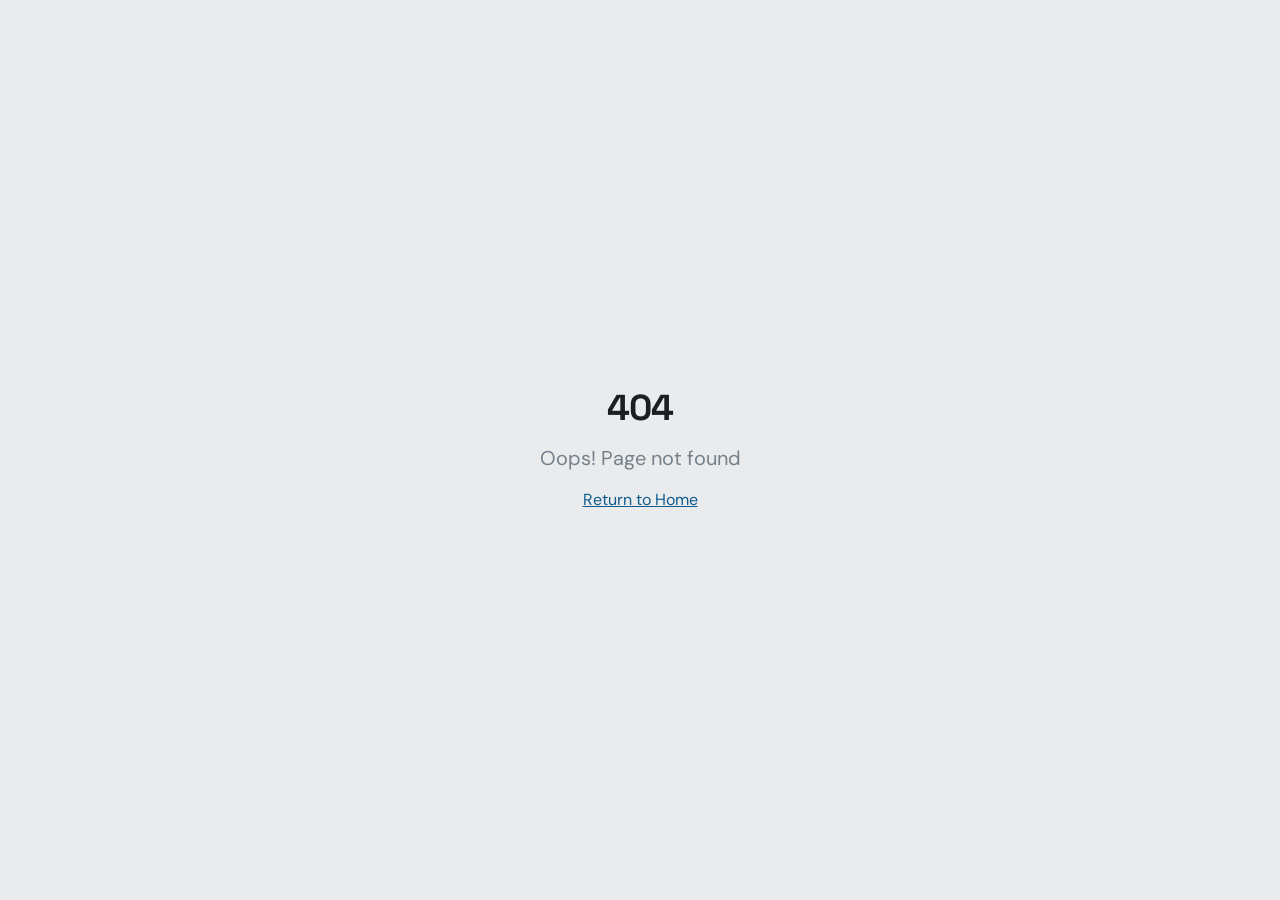
==== index.html @ aa42bd09 "Add files via upload" ====
<!doctype html>
<html lang="en">

<head>
  <meta charset="UTF-8" />
  <meta name="viewport" content="width=device-width, initial-scale=1.0" />
  <!-- TODO: Set the document title to the name of your application -->
  <title>Συν-Επιτυχείν</title>
  <link rel="icon" type="image/x-icon" href="/favicon.ico?v=2" />
  <meta name="description" content="mcdalakis Project" />
  <meta name="author" content="mcdalakis" />

  <!-- TODO: Update og:title to match your application name -->
  <meta property="og:title" content="Alkistis" />
  <meta property="og:description" content="mcdalakis Project" />
  <meta property="og:type" content="website" />

  <meta name="twitter:card" content="summary_large_image" />
  <meta name="twitter:site" content="@mcdalakis" />
  <script type="module" crossorigin src="/assets/index-UaWZlqmb.js"></script>
  <link rel="stylesheet" crossorigin href="/assets/index-BDaaPluQ.css">
</head>

<body>
  <div id="root"></div>
</body>

</html>
---- assets/index-BDaaPluQ.css ----
@import"https://fonts.googleapis.com/css2?family=Space+Grotesk:wght@300;400;500;600;700&family=DM+Sans:ital,wght@0,300;0,400;0,500;0,600;1,400&display=swap";.staggered-menu-trigger{position:relative;display:inline-block;z-index:60}.sm-toggle{position:relative;display:inline-flex;align-items:center;gap:.3rem;background:transparent;border:none;cursor:pointer;color:var(--foreground);font-weight:500;line-height:1;overflow:visible;padding:.5rem;z-index:60}.sm-toggle:focus-visible{outline:2px solid #ffffffaa;outline-offset:4px;border-radius:4px}.sm-line:last-of-type{margin-top:6px}.sm-toggle-textWrap{position:relative;display:inline-block;height:1em;overflow:hidden;white-space:nowrap;width:var(--sm-toggle-width, auto);min-width:var(--sm-toggle-width, auto)}.sm-toggle-textInner{display:flex;flex-direction:column;line-height:1}.sm-toggle-line{display:block;height:1em;line-height:1}.sm-icon{position:relative;width:14px;height:14px;flex:0 0 14px;display:inline-flex;align-items:center;justify-content:center;will-change:transform}.sm-panel-itemWrap{position:relative;overflow:hidden;line-height:1}.sm-icon-line{position:absolute;left:50%;top:50%;width:100%;height:2px;background:currentColor;border-radius:2px;transform:translate(-50%,-50%);will-change:transform}.sm-line{display:none!important}.staggered-menu-panel{position:fixed;top:0;right:0;width:clamp(260px,38vw,420px);height:100vh;background:#fff;backdrop-filter:blur(12px);-webkit-backdrop-filter:blur(12px);display:flex;flex-direction:column;padding:6em 2em 2em;overflow-y:auto;z-index:50;pointer-events:auto;box-shadow:-10px 0 30px #0000001a}[data-position=left] .staggered-menu-panel{right:auto;left:0;box-shadow:10px 0 30px #0000001a}.sm-prelayers{position:fixed;top:0;right:0;bottom:0;width:clamp(260px,38vw,420px);pointer-events:none;z-index:49}[data-position=left] .sm-prelayers{right:auto;left:0}.sm-prelayer{position:absolute;top:0;right:0;height:100%;width:100%;transform:translate(0)}.sm-panel-inner{flex:1;display:flex;flex-direction:column;gap:1.25rem}.sm-socials{margin-top:auto;padding-top:2rem;display:flex;flex-direction:column;gap:1.5rem;align-items:center}.sm-socials-title{margin:0;font-size:1rem;font-weight:500;color:var(--sm-accent, #ff0000)}.sm-socials-list{list-style:none;margin:0;padding:0;display:flex;flex-direction:row;align-items:center;justify-content:center;gap:3.5rem;flex-wrap:wrap}.sm-socials-link:focus-visible{outline:2px solid var(--sm-accent, #ff0000);outline-offset:3px}.sm-socials-link{font-size:1.2rem;font-weight:500;color:#111;text-decoration:none;position:relative;padding:2px 0;display:inline-block;transition:color .3s ease,opacity .3s ease}.sm-socials-link:hover{color:var(--sm-accent, #0f558f)}.sm-panel-title{margin:0;font-size:1rem;font-weight:600;color:#fff;text-transform:uppercase}.sm-panel-list{list-style:none;margin:0;padding:0;display:flex;flex-direction:column;gap:.5rem}.sm-panel-item{position:relative;color:#000;font-weight:600;font-size:3rem;cursor:pointer;line-height:1;letter-spacing:-2px;text-transform:uppercase;transition:background .25s,color .25s;display:inline-block;text-decoration:none;padding-right:1.4em}.staggered-menu-panel .sm-socials-list .sm-socials-link{opacity:1;transition:opacity .3s ease}.sm-panel-itemLabel{display:inline-block;will-change:transform;transform-origin:50% 100%}.sm-panel-item:hover{color:var(--sm-accent, #0f558f)}.sm-panel-list[data-numbering]{counter-reset:smItem}.sm-panel-list[data-numbering] .sm-panel-item:after{counter-increment:smItem;content:counter(smItem,decimal-leading-zero);position:absolute;top:.1em;right:2.8em;font-size:18px;font-weight:400;color:var(--sm-accent, #0f558f);letter-spacing:0;pointer-events:none;-webkit-user-select:none;-moz-user-select:none;user-select:none;opacity:var(--sm-num-opacity, 0)}@media (max-width: 1024px){.staggered-menu-panel{width:100%;left:0;right:0}}@media (max-width: 640px){.staggered-menu-panel{width:100%;left:0;right:0}}*,:before,:after{--tw-border-spacing-x: 0;--tw-border-spacing-y: 0;--tw-translate-x: 0;--tw-translate-y: 0;--tw-rotate: 0;--tw-skew-x: 0;--tw-skew-y: 0;--tw-scale-x: 1;--tw-scale-y: 1;--tw-pan-x: ;--tw-pan-y: ;--tw-pinch-zoom: ;--tw-scroll-snap-strictness: proximity;--tw-gradient-from-position: ;--tw-gradient-via-position: ;--tw-gradient-to-position: ;--tw-ordinal: ;--tw-slashed-zero: ;--tw-numeric-figure: ;--tw-numeric-spacing: ;--tw-numeric-fraction: ;--tw-ring-inset: ;--tw-ring-offset-width: 0px;--tw-ring-offset-color: #fff;--tw-ring-color: rgb(59 130 246 / .5);--tw-ring-offset-shadow: 0 0 #0000;--tw-ring-shadow: 0 0 #0000;--tw-shadow: 0 0 #0000;--tw-shadow-colored: 0 0 #0000;--tw-blur: ;--tw-brightness: ;--tw-contrast: ;--tw-grayscale: ;--tw-hue-rotate: ;--tw-invert: ;--tw-saturate: ;--tw-sepia: ;--tw-drop-shadow: ;--tw-backdrop-blur: ;--tw-backdrop-brightness: ;--tw-backdrop-contrast: ;--tw-backdrop-grayscale: ;--tw-backdrop-hue-rotate: ;--tw-backdrop-invert: ;--tw-backdrop-opacity: ;--tw-backdrop-saturate: ;--tw-backdrop-sepia: ;--tw-contain-size: ;--tw-contain-layout: ;--tw-contain-paint: ;--tw-contain-style: }::backdrop{--tw-border-spacing-x: 0;--tw-border-spacing-y: 0;--tw-translate-x: 0;--tw-translate-y: 0;--tw-rotate: 0;--tw-skew-x: 0;--tw-skew-y: 0;--tw-scale-x: 1;--tw-scale-y: 1;--tw-pan-x: ;--tw-pan-y: ;--tw-pinch-zoom: ;--tw-scroll-snap-strictness: proximity;--tw-gradient-from-position: ;--tw-gradient-via-position: ;--tw-gradient-to-position: ;--tw-ordinal: ;--tw-slashed-zero: ;--tw-numeric-figure: ;--tw-numeric-spacing: ;--tw-numeric-fraction: ;--tw-ring-inset: ;--tw-ring-offset-width: 0px;--tw-ring-offset-color: #fff;--tw-ring-color: rgb(59 130 246 / .5);--tw-ring-offset-shadow: 0 0 #0000;--tw-ring-shadow: 0 0 #0000;--tw-shadow: 0 0 #0000;--tw-shadow-colored: 0 0 #0000;--tw-blur: ;--tw-brightness: ;--tw-contrast: ;--tw-grayscale: ;--tw-hue-rotate: ;--tw-invert: ;--tw-saturate: ;--tw-sepia: ;--tw-drop-shadow: ;--tw-backdrop-blur: ;--tw-backdrop-brightness: ;--tw-backdrop-contrast: ;--tw-backdrop-grayscale: ;--tw-backdrop-hue-rotate: ;--tw-backdrop-invert: ;--tw-backdrop-opacity: ;--tw-backdrop-saturate: ;--tw-backdrop-sepia: ;--tw-contain-size: ;--tw-contain-layout: ;--tw-contain-paint: ;--tw-contain-style: }*,:before,:after{box-sizing:border-box;border-width:0;border-style:solid;border-color:#e5e7eb}:before,:after{--tw-content: ""}html,:host{line-height:1.5;-webkit-text-size-adjust:100%;-moz-tab-size:4;-o-tab-size:4;tab-size:4;font-family:ui-sans-serif,system-ui,sans-serif,"Apple Color Emoji","Segoe UI Emoji",Segoe UI Symbol,"Noto Color Emoji";font-feature-settings:normal;font-variation-settings:normal;-webkit-tap-highlight-color:transparent}body{margin:0;line-height:inherit}hr{height:0;color:inherit;border-top-width:1px}abbr:where([title]){-webkit-text-decoration:underline dotted;text-decoration:underline dotted}h1,h2,h3,h4,h5,h6{font-size:inherit;font-weight:inherit}a{color:inherit;text-decoration:inherit}b,strong{font-weight:bolder}code,kbd,samp,pre{font-family:ui-monospace,SFMono-Regular,Menlo,Monaco,Consolas,Liberation Mono,Courier New,monospace;font-feature-settings:normal;font-variation-settings:normal;font-size:1em}small{font-size:80%}sub,sup{font-size:75%;line-height:0;position:relative;vertical-align:baseline}sub{bottom:-.25em}sup{top:-.5em}table{text-indent:0;border-color:inherit;border-collapse:collapse}button,input,optgroup,select,textarea{font-family:inherit;font-feature-settings:inherit;font-variation-settings:inherit;font-size:100%;font-weight:inherit;line-height:inherit;letter-spacing:inherit;color:inherit;margin:0;padding:0}button,select{text-transform:none}button,input:where([type=button]),input:where([type=reset]),input:where([type=submit]){-webkit-appearance:button;background-color:transparent;background-image:none}:-moz-focusring{outline:auto}:-moz-ui-invalid{box-shadow:none}progress{vertical-align:baseline}::-webkit-inner-spin-button,::-webkit-outer-spin-button{height:auto}[type=search]{-webkit-appearance:textfield;outline-offset:-2px}::-webkit-search-decoration{-webkit-appearance:none}::-webkit-file-upload-button{-webkit-appearance:button;font:inherit}summary{display:list-item}blockquote,dl,dd,h1,h2,h3,h4,h5,h6,hr,figure,p,pre{margin:0}fieldset{margin:0;padding:0}legend{padding:0}ol,ul,menu{list-style:none;margin:0;padding:0}dialog{padding:0}textarea{resize:vertical}input::-moz-placeholder,textarea::-moz-placeholder{opacity:1;color:#9ca3af}input::placeholder,textarea::placeholder{opacity:1;color:#9ca3af}button,[role=button]{cursor:pointer}:disabled{cursor:default}img,svg,video,canvas,audio,iframe,embed,object{display:block;vertical-align:middle}img,video{max-width:100%;height:auto}[hidden]:where(:not([hidden=until-found])){display:none}:root{--background: 210 20% 97%;--foreground: 210 15% 12%;--card: 210 15% 95%;--card-foreground: 210 15% 12%;--popover: 210 20% 97%;--popover-foreground: 210 15% 12%;--primary: 204 80% 31%;--primary-foreground: 0 0% 100%;--secondary: 210 15% 90%;--secondary-foreground: 210 15% 20%;--muted: 210 10% 92%;--muted-foreground: 210 8% 50%;--accent: 358 74% 49%;--accent-foreground: 0 0% 100%;--destructive: 358 74% 49%;--destructive-foreground: 0 0% 100%;--border: 210 15% 88%;--input: 210 15% 88%;--ring: 204 80% 31%;--radius: .5rem;--hero-overlay: linear-gradient( 135deg, hsla(210, 15%, 10%, .7) 0%, hsla(204, 80%, 31%, .35) 100% );--sidebar-background: 0 0% 98%;--sidebar-foreground: 240 5.3% 26.1%;--sidebar-primary: 204 80% 31%;--sidebar-primary-foreground: 0 0% 100%;--sidebar-accent: 240 4.8% 95.9%;--sidebar-accent-foreground: 240 5.9% 10%;--sidebar-border: 220 13% 91%;--sidebar-ring: 204 80% 31%}.dark{--background: 210 15% 8%;--foreground: 210 10% 92%;--card: 210 15% 11%;--card-foreground: 210 10% 92%;--popover: 210 15% 8%;--popover-foreground: 210 10% 92%;--primary: 204 75% 42%;--primary-foreground: 0 0% 100%;--secondary: 210 10% 16%;--secondary-foreground: 210 10% 85%;--muted: 210 10% 16%;--muted-foreground: 210 8% 55%;--accent: 358 74% 55%;--accent-foreground: 0 0% 100%;--destructive: 358 74% 40%;--destructive-foreground: 0 0% 100%;--border: 210 10% 18%;--input: 210 10% 18%;--ring: 204 75% 42%;--hero-overlay: linear-gradient( 135deg, hsla(210, 15%, 5%, .85) 0%, hsla(204, 75%, 30%, .4) 100% );--sidebar-background: 210 15% 8%;--sidebar-foreground: 210 10% 92%;--sidebar-primary: 204 75% 42%;--sidebar-primary-foreground: 0 0% 100%;--sidebar-accent: 210 10% 14%;--sidebar-accent-foreground: 210 10% 92%;--sidebar-border: 210 10% 16%;--sidebar-ring: 204 75% 42%}*{border-color:hsl(var(--border))}body{background-color:hsl(var(--background));font-family:DM Sans,system-ui,sans-serif;color:hsl(var(--foreground));-webkit-font-smoothing:antialiased;-moz-osx-font-smoothing:grayscale}h1,h2,h3,h4,h5,h6{font-family:Space Grotesk,system-ui,sans-serif;letter-spacing:-.025em}.section-container{margin-left:auto;margin-right:auto;max-width:80rem;padding-left:1.25rem;padding-right:1.25rem}@media (min-width: 640px){.section-container{padding-left:2rem;padding-right:2rem}}@media (min-width: 1024px){.section-container{padding-left:3rem;padding-right:3rem}}.hero-overlay{background:var(--hero-overlay)}.sr-only{position:absolute;width:1px;height:1px;padding:0;margin:-1px;overflow:hidden;clip:rect(0,0,0,0);white-space:nowrap;border-width:0}.pointer-events-none{pointer-events:none}.pointer-events-auto{pointer-events:auto}.visible{visibility:visible}.invisible{visibility:hidden}.fixed{position:fixed}.absolute{position:absolute}.relative{position:relative}.inset-0{top:0;right:0;bottom:0;left:0}.inset-x-0{left:0;right:0}.inset-y-0{top:0;bottom:0}.-bottom-12{bottom:-3rem}.-left-12{left:-3rem}.-right-12{right:-3rem}.-top-12{top:-3rem}.bottom-0{bottom:0}.left-0{left:0}.left-1{left:.25rem}.left-1\/2{left:50%}.left-2{left:.5rem}.left-\[50\%\]{left:50%}.right-0{right:0}.right-1{right:.25rem}.right-2{right:.5rem}.right-3{right:.75rem}.right-4{right:1rem}.top-0{top:0}.top-1\.5{top:.375rem}.top-1\/2{top:50%}.top-2{top:.5rem}.top-3\.5{top:.875rem}.top-4{top:1rem}.top-\[1px\]{top:1px}.top-\[50\%\]{top:50%}.top-\[60\%\]{top:60%}.top-full{top:100%}.z-10{z-index:10}.z-20{z-index:20}.z-50{z-index:50}.z-\[100\]{z-index:100}.z-\[1\]{z-index:1}.-mx-1{margin-left:-.25rem;margin-right:-.25rem}.mx-2{margin-left:.5rem;margin-right:.5rem}.mx-3\.5{margin-left:.875rem;margin-right:.875rem}.mx-auto{margin-left:auto;margin-right:auto}.my-0\.5{margin-top:.125rem;margin-bottom:.125rem}.my-1{margin-top:.25rem;margin-bottom:.25rem}.-ml-4{margin-left:-1rem}.-mt-4{margin-top:-1rem}.mb-1{margin-bottom:.25rem}.mb-1\.5{margin-bottom:.375rem}.mb-10{margin-bottom:2.5rem}.mb-16{margin-bottom:4rem}.mb-2{margin-bottom:.5rem}.mb-3{margin-bottom:.75rem}.mb-4{margin-bottom:1rem}.mb-6{margin-bottom:1.5rem}.mb-8{margin-bottom:2rem}.ml-1{margin-left:.25rem}.ml-auto{margin-left:auto}.mr-2{margin-right:.5rem}.mt-1\.5{margin-top:.375rem}.mt-12{margin-top:3rem}.mt-2{margin-top:.5rem}.mt-24{margin-top:6rem}.mt-4{margin-top:1rem}.mt-auto{margin-top:auto}.block{display:block}.flex{display:flex}.inline-flex{display:inline-flex}.table{display:table}.grid{display:grid}.hidden{display:none}.aspect-\[16\/7\]{aspect-ratio:16/7}.aspect-\[3\/4\]{aspect-ratio:3/4}.aspect-square{aspect-ratio:1 / 1}.aspect-video{aspect-ratio:16 / 9}.size-4{width:1rem;height:1rem}.h-1\.5{height:.375rem}.h-10{height:2.5rem}.h-11{height:2.75rem}.h-12{height:3rem}.h-2{height:.5rem}.h-2\.5{height:.625rem}.h-20{height:5rem}.h-3{height:.75rem}.h-3\.5{height:.875rem}.h-4{height:1rem}.h-5{height:1.25rem}.h-6{height:1.5rem}.h-7{height:1.75rem}.h-8{height:2rem}.h-9{height:2.25rem}.h-\[1px\]{height:1px}.h-\[var\(--radix-navigation-menu-viewport-height\)\]{height:var(--radix-navigation-menu-viewport-height)}.h-\[var\(--radix-select-trigger-height\)\]{height:var(--radix-select-trigger-height)}.h-auto{height:auto}.h-full{height:100%}.h-px{height:1px}.h-svh{height:100svh}.max-h-96{max-height:24rem}.max-h-\[300px\]{max-height:300px}.max-h-screen{max-height:100vh}.min-h-0{min-height:0px}.min-h-\[80px\]{min-height:80px}.min-h-screen{min-height:100vh}.min-h-svh{min-height:100svh}.w-0{width:0px}.w-1{width:.25rem}.w-10{width:2.5rem}.w-11{width:2.75rem}.w-12{width:3rem}.w-2{width:.5rem}.w-2\.5{width:.625rem}.w-3{width:.75rem}.w-3\.5{width:.875rem}.w-3\/4{width:75%}.w-4{width:1rem}.w-5{width:1.25rem}.w-64{width:16rem}.w-7{width:1.75rem}.w-72{width:18rem}.w-8{width:2rem}.w-9{width:2.25rem}.w-\[--sidebar-width\]{width:var(--sidebar-width)}.w-\[100px\]{width:100px}.w-\[1px\]{width:1px}.w-auto{width:auto}.w-full{width:100%}.w-max{width:-moz-max-content;width:max-content}.w-px{width:1px}.min-w-0{min-width:0px}.min-w-5{min-width:1.25rem}.min-w-\[12rem\]{min-width:12rem}.min-w-\[8rem\]{min-width:8rem}.min-w-\[var\(--radix-select-trigger-width\)\]{min-width:var(--radix-select-trigger-width)}.max-w-2xl{max-width:42rem}.max-w-3xl{max-width:48rem}.max-w-\[--skeleton-width\]{max-width:var(--skeleton-width)}.max-w-\[1920px\]{max-width:1920px}.max-w-lg{max-width:32rem}.max-w-max{max-width:-moz-max-content;max-width:max-content}.max-w-none{max-width:none}.flex-1{flex:1 1 0%}.flex-shrink-0,.shrink-0{flex-shrink:0}.grow{flex-grow:1}.grow-0{flex-grow:0}.basis-full{flex-basis:100%}.caption-bottom{caption-side:bottom}.border-collapse{border-collapse:collapse}.-translate-x-1\/2{--tw-translate-x: -50%;transform:translate(var(--tw-translate-x),var(--tw-translate-y)) rotate(var(--tw-rotate)) skew(var(--tw-skew-x)) skewY(var(--tw-skew-y)) scaleX(var(--tw-scale-x)) scaleY(var(--tw-scale-y))}.-translate-x-px{--tw-translate-x: -1px;transform:translate(var(--tw-translate-x),var(--tw-translate-y)) rotate(var(--tw-rotate)) skew(var(--tw-skew-x)) skewY(var(--tw-skew-y)) scaleX(var(--tw-scale-x)) scaleY(var(--tw-scale-y))}.-translate-y-1\/2{--tw-translate-y: -50%;transform:translate(var(--tw-translate-x),var(--tw-translate-y)) rotate(var(--tw-rotate)) skew(var(--tw-skew-x)) skewY(var(--tw-skew-y)) scaleX(var(--tw-scale-x)) scaleY(var(--tw-scale-y))}.translate-x-\[-50\%\]{--tw-translate-x: -50%;transform:translate(var(--tw-translate-x),var(--tw-translate-y)) rotate(var(--tw-rotate)) skew(var(--tw-skew-x)) skewY(var(--tw-skew-y)) scaleX(var(--tw-scale-x)) scaleY(var(--tw-scale-y))}.translate-x-px{--tw-translate-x: 1px;transform:translate(var(--tw-translate-x),var(--tw-translate-y)) rotate(var(--tw-rotate)) skew(var(--tw-skew-x)) skewY(var(--tw-skew-y)) scaleX(var(--tw-scale-x)) scaleY(var(--tw-scale-y))}.translate-y-\[-50\%\]{--tw-translate-y: -50%;transform:translate(var(--tw-translate-x),var(--tw-translate-y)) rotate(var(--tw-rotate)) skew(var(--tw-skew-x)) skewY(var(--tw-skew-y)) scaleX(var(--tw-scale-x)) scaleY(var(--tw-scale-y))}.rotate-45{--tw-rotate: 45deg;transform:translate(var(--tw-translate-x),var(--tw-translate-y)) rotate(var(--tw-rotate)) skew(var(--tw-skew-x)) skewY(var(--tw-skew-y)) scaleX(var(--tw-scale-x)) scaleY(var(--tw-scale-y))}.rotate-90{--tw-rotate: 90deg;transform:translate(var(--tw-translate-x),var(--tw-translate-y)) rotate(var(--tw-rotate)) skew(var(--tw-skew-x)) skewY(var(--tw-skew-y)) scaleX(var(--tw-scale-x)) scaleY(var(--tw-scale-y))}.transform{transform:translate(var(--tw-translate-x),var(--tw-translate-y)) rotate(var(--tw-rotate)) skew(var(--tw-skew-x)) skewY(var(--tw-skew-y)) scaleX(var(--tw-scale-x)) scaleY(var(--tw-scale-y))}@keyframes pulse{50%{opacity:.5}}.animate-pulse{animation:pulse 2s cubic-bezier(.4,0,.6,1) infinite}.cursor-default{cursor:default}.cursor-pointer{cursor:pointer}.touch-none{touch-action:none}.select-none{-webkit-user-select:none;-moz-user-select:none;user-select:none}.resize-none{resize:none}.list-none{list-style-type:none}.grid-cols-1{grid-template-columns:repeat(1,minmax(0,1fr))}.grid-cols-2{grid-template-columns:repeat(2,minmax(0,1fr))}.flex-row{flex-direction:row}.flex-col{flex-direction:column}.flex-col-reverse{flex-direction:column-reverse}.flex-wrap{flex-wrap:wrap}.items-start{align-items:flex-start}.items-end{align-items:flex-end}.items-center{align-items:center}.items-stretch{align-items:stretch}.justify-center{justify-content:center}.justify-between{justify-content:space-between}.gap-1{gap:.25rem}.gap-1\.5{gap:.375rem}.gap-12{gap:3rem}.gap-16{gap:4rem}.gap-2{gap:.5rem}.gap-3{gap:.75rem}.gap-4{gap:1rem}.gap-6{gap:1.5rem}.gap-8{gap:2rem}.space-x-1>:not([hidden])~:not([hidden]){--tw-space-x-reverse: 0;margin-right:calc(.25rem * var(--tw-space-x-reverse));margin-left:calc(.25rem * calc(1 - var(--tw-space-x-reverse)))}.space-x-4>:not([hidden])~:not([hidden]){--tw-space-x-reverse: 0;margin-right:calc(1rem * var(--tw-space-x-reverse));margin-left:calc(1rem * calc(1 - var(--tw-space-x-reverse)))}.space-y-1>:not([hidden])~:not([hidden]){--tw-space-y-reverse: 0;margin-top:calc(.25rem * calc(1 - var(--tw-space-y-reverse)));margin-bottom:calc(.25rem * var(--tw-space-y-reverse))}.space-y-1\.5>:not([hidden])~:not([hidden]){--tw-space-y-reverse: 0;margin-top:calc(.375rem * calc(1 - var(--tw-space-y-reverse)));margin-bottom:calc(.375rem * var(--tw-space-y-reverse))}.space-y-2>:not([hidden])~:not([hidden]){--tw-space-y-reverse: 0;margin-top:calc(.5rem * calc(1 - var(--tw-space-y-reverse)));margin-bottom:calc(.5rem * var(--tw-space-y-reverse))}.space-y-4>:not([hidden])~:not([hidden]){--tw-space-y-reverse: 0;margin-top:calc(1rem * calc(1 - var(--tw-space-y-reverse)));margin-bottom:calc(1rem * var(--tw-space-y-reverse))}.space-y-5>:not([hidden])~:not([hidden]){--tw-space-y-reverse: 0;margin-top:calc(1.25rem * calc(1 - var(--tw-space-y-reverse)));margin-bottom:calc(1.25rem * var(--tw-space-y-reverse))}.space-y-6>:not([hidden])~:not([hidden]){--tw-space-y-reverse: 0;margin-top:calc(1.5rem * calc(1 - var(--tw-space-y-reverse)));margin-bottom:calc(1.5rem * var(--tw-space-y-reverse))}.overflow-auto{overflow:auto}.overflow-hidden{overflow:hidden}.overflow-y-auto{overflow-y:auto}.overflow-x-hidden{overflow-x:hidden}.whitespace-nowrap{white-space:nowrap}.break-words{overflow-wrap:break-word}.rounded-2xl{border-radius:1rem}.rounded-\[2px\]{border-radius:2px}.rounded-\[inherit\]{border-radius:inherit}.rounded-full{border-radius:9999px}.rounded-lg{border-radius:var(--radius)}.rounded-md{border-radius:calc(var(--radius) - 2px)}.rounded-sm{border-radius:calc(var(--radius) - 4px)}.rounded-xl{border-radius:.75rem}.rounded-t-\[10px\]{border-top-left-radius:10px;border-top-right-radius:10px}.rounded-tl-sm{border-top-left-radius:calc(var(--radius) - 4px)}.border{border-width:1px}.border-2{border-width:2px}.border-\[1\.5px\]{border-width:1.5px}.border-y{border-top-width:1px;border-bottom-width:1px}.border-b{border-bottom-width:1px}.border-l{border-left-width:1px}.border-r{border-right-width:1px}.border-t{border-top-width:1px}.border-dashed{border-style:dashed}.border-\[--color-border\]{border-color:var(--color-border)}.border-border{border-color:hsl(var(--border))}.border-border\/50{border-color:hsl(var(--border) / .5)}.border-destructive{border-color:hsl(var(--destructive))}.border-destructive\/50{border-color:hsl(var(--destructive) / .5)}.border-input{border-color:hsl(var(--input))}.border-primary{border-color:hsl(var(--primary))}.border-primary-foreground\/10{border-color:hsl(var(--primary-foreground) / .1)}.border-primary-foreground\/30{border-color:hsl(var(--primary-foreground) / .3)}.border-sidebar-border{border-color:hsl(var(--sidebar-border))}.border-transparent{border-color:transparent}.border-l-transparent{border-left-color:transparent}.border-t-transparent{border-top-color:transparent}.bg-\[--color-bg\]{background-color:var(--color-bg)}.bg-accent{background-color:hsl(var(--accent))}.bg-background{background-color:hsl(var(--background))}.bg-background\/20{background-color:hsl(var(--background) / .2)}.bg-black\/80{background-color:#000c}.bg-border{background-color:hsl(var(--border))}.bg-card{background-color:hsl(var(--card))}.bg-destructive{background-color:hsl(var(--destructive))}.bg-foreground{background-color:hsl(var(--foreground))}.bg-muted{background-color:hsl(var(--muted))}.bg-muted\/50{background-color:hsl(var(--muted) / .5)}.bg-popover{background-color:hsl(var(--popover))}.bg-primary{background-color:hsl(var(--primary))}.bg-primary\/10{background-color:hsl(var(--primary) / .1)}.bg-secondary{background-color:hsl(var(--secondary))}.bg-sidebar{background-color:hsl(var(--sidebar-background))}.bg-sidebar-border{background-color:hsl(var(--sidebar-border))}.bg-transparent{background-color:transparent}.fill-current{fill:currentColor}.object-contain{-o-object-fit:contain;object-fit:contain}.object-cover{-o-object-fit:cover;object-fit:cover}.p-0{padding:0}.p-1{padding:.25rem}.p-2{padding:.5rem}.p-3{padding:.75rem}.p-4{padding:1rem}.p-6{padding:1.5rem}.p-8{padding:2rem}.p-\[1px\]{padding:1px}.px-1{padding-left:.25rem;padding-right:.25rem}.px-2{padding-left:.5rem;padding-right:.5rem}.px-2\.5{padding-left:.625rem;padding-right:.625rem}.px-3{padding-left:.75rem;padding-right:.75rem}.px-4{padding-left:1rem;padding-right:1rem}.px-5{padding-left:1.25rem;padding-right:1.25rem}.px-6{padding-left:1.5rem;padding-right:1.5rem}.px-8{padding-left:2rem;padding-right:2rem}.py-0\.5{padding-top:.125rem;padding-bottom:.125rem}.py-1{padding-top:.25rem;padding-bottom:.25rem}.py-1\.5{padding-top:.375rem;padding-bottom:.375rem}.py-16{padding-top:4rem;padding-bottom:4rem}.py-2{padding-top:.5rem;padding-bottom:.5rem}.py-20{padding-top:5rem;padding-bottom:5rem}.py-24{padding-top:6rem;padding-bottom:6rem}.py-3{padding-top:.75rem;padding-bottom:.75rem}.py-32{padding-top:8rem;padding-bottom:8rem}.py-4{padding-top:1rem;padding-bottom:1rem}.py-6{padding-top:1.5rem;padding-bottom:1.5rem}.pb-20{padding-bottom:5rem}.pb-3{padding-bottom:.75rem}.pb-4{padding-bottom:1rem}.pl-2\.5{padding-left:.625rem}.pl-4{padding-left:1rem}.pl-8{padding-left:2rem}.pr-2{padding-right:.5rem}.pr-2\.5{padding-right:.625rem}.pr-8{padding-right:2rem}.pt-0{padding-top:0}.pt-1{padding-top:.25rem}.pt-3{padding-top:.75rem}.pt-32{padding-top:8rem}.pt-4{padding-top:1rem}.pt-8{padding-top:2rem}.text-left{text-align:left}.text-center{text-align:center}.align-middle{vertical-align:middle}.font-body{font-family:DM Sans,system-ui,sans-serif}.font-heading{font-family:Space Grotesk,system-ui,sans-serif}.font-mono{font-family:ui-monospace,SFMono-Regular,Menlo,Monaco,Consolas,Liberation Mono,Courier New,monospace}.text-2xl{font-size:1.5rem;line-height:2rem}.text-3xl{font-size:1.875rem;line-height:2.25rem}.text-4xl{font-size:2.25rem;line-height:2.5rem}.text-\[0\.8rem\]{font-size:.8rem}.text-base{font-size:1rem;line-height:1.5rem}.text-lg{font-size:1.125rem;line-height:1.75rem}.text-sm{font-size:.875rem;line-height:1.25rem}.text-xl{font-size:1.25rem;line-height:1.75rem}.text-xs{font-size:.75rem;line-height:1rem}.font-bold{font-weight:700}.font-medium{font-weight:500}.font-normal{font-weight:400}.font-semibold{font-weight:600}.uppercase{text-transform:uppercase}.tabular-nums{--tw-numeric-spacing: tabular-nums;font-variant-numeric:var(--tw-ordinal) var(--tw-slashed-zero) var(--tw-numeric-figure) var(--tw-numeric-spacing) var(--tw-numeric-fraction)}.leading-\[1\.1\]{line-height:1.1}.leading-none{line-height:1}.leading-relaxed{line-height:1.625}.leading-tight{line-height:1.25}.tracking-\[0\.25em\]{letter-spacing:.25em}.tracking-\[0\.2em\]{letter-spacing:.2em}.tracking-tight{letter-spacing:-.025em}.tracking-wider{letter-spacing:.05em}.tracking-widest{letter-spacing:.1em}.text-accent{color:hsl(var(--accent))}.text-accent-foreground{color:hsl(var(--accent-foreground))}.text-card-foreground{color:hsl(var(--card-foreground))}.text-current{color:currentColor}.text-destructive{color:hsl(var(--destructive))}.text-destructive-foreground{color:hsl(var(--destructive-foreground))}.text-foreground{color:hsl(var(--foreground))}.text-foreground\/50{color:hsl(var(--foreground) / .5)}.text-muted-foreground{color:hsl(var(--muted-foreground))}.text-popover-foreground{color:hsl(var(--popover-foreground))}.text-primary{color:hsl(var(--primary))}.text-primary-foreground{color:hsl(var(--primary-foreground))}.text-primary-foreground\/40{color:hsl(var(--primary-foreground) / .4)}.text-primary-foreground\/60{color:hsl(var(--primary-foreground) / .6)}.text-primary-foreground\/70{color:hsl(var(--primary-foreground) / .7)}.text-primary-foreground\/80{color:hsl(var(--primary-foreground) / .8)}.text-secondary-foreground{color:hsl(var(--secondary-foreground))}.text-sidebar-foreground{color:hsl(var(--sidebar-foreground))}.text-sidebar-foreground\/70{color:hsl(var(--sidebar-foreground) / .7)}.underline{text-decoration-line:underline}.underline-offset-4{text-underline-offset:4px}.opacity-0{opacity:0}.opacity-50{opacity:.5}.opacity-60{opacity:.6}.opacity-70{opacity:.7}.opacity-90{opacity:.9}.shadow-\[0_0_0_1px_hsl\(var\(--sidebar-border\)\)\]{--tw-shadow: 0 0 0 1px hsl(var(--sidebar-border));--tw-shadow-colored: 0 0 0 1px var(--tw-shadow-color);box-shadow:var(--tw-ring-offset-shadow, 0 0 #0000),var(--tw-ring-shadow, 0 0 #0000),var(--tw-shadow)}.shadow-lg{--tw-shadow: 0 10px 15px -3px rgb(0 0 0 / .1), 0 4px 6px -4px rgb(0 0 0 / .1);--tw-shadow-colored: 0 10px 15px -3px var(--tw-shadow-color), 0 4px 6px -4px var(--tw-shadow-color);box-shadow:var(--tw-ring-offset-shadow, 0 0 #0000),var(--tw-ring-shadow, 0 0 #0000),var(--tw-shadow)}.shadow-md{--tw-shadow: 0 4px 6px -1px rgb(0 0 0 / .1), 0 2px 4px -2px rgb(0 0 0 / .1);--tw-shadow-colored: 0 4px 6px -1px var(--tw-shadow-color), 0 2px 4px -2px var(--tw-shadow-color);box-shadow:var(--tw-ring-offset-shadow, 0 0 #0000),var(--tw-ring-shadow, 0 0 #0000),var(--tw-shadow)}.shadow-none{--tw-shadow: 0 0 #0000;--tw-shadow-colored: 0 0 #0000;box-shadow:var(--tw-ring-offset-shadow, 0 0 #0000),var(--tw-ring-shadow, 0 0 #0000),var(--tw-shadow)}.shadow-sm{--tw-shadow: 0 1px 2px 0 rgb(0 0 0 / .05);--tw-shadow-colored: 0 1px 2px 0 var(--tw-shadow-color);box-shadow:var(--tw-ring-offset-shadow, 0 0 #0000),var(--tw-ring-shadow, 0 0 #0000),var(--tw-shadow)}.shadow-xl{--tw-shadow: 0 20px 25px -5px rgb(0 0 0 / .1), 0 8px 10px -6px rgb(0 0 0 / .1);--tw-shadow-colored: 0 20px 25px -5px var(--tw-shadow-color), 0 8px 10px -6px var(--tw-shadow-color);box-shadow:var(--tw-ring-offset-shadow, 0 0 #0000),var(--tw-ring-shadow, 0 0 #0000),var(--tw-shadow)}.outline-none{outline:2px solid transparent;outline-offset:2px}.outline{outline-style:solid}.ring-0{--tw-ring-offset-shadow: var(--tw-ring-inset) 0 0 0 var(--tw-ring-offset-width) var(--tw-ring-offset-color);--tw-ring-shadow: var(--tw-ring-inset) 0 0 0 calc(0px + var(--tw-ring-offset-width)) var(--tw-ring-color);box-shadow:var(--tw-ring-offset-shadow),var(--tw-ring-shadow),var(--tw-shadow, 0 0 #0000)}.ring-2{--tw-ring-offset-shadow: var(--tw-ring-inset) 0 0 0 var(--tw-ring-offset-width) var(--tw-ring-offset-color);--tw-ring-shadow: var(--tw-ring-inset) 0 0 0 calc(2px + var(--tw-ring-offset-width)) var(--tw-ring-color);box-shadow:var(--tw-ring-offset-shadow),var(--tw-ring-shadow),var(--tw-shadow, 0 0 #0000)}.ring-ring{--tw-ring-color: hsl(var(--ring))}.ring-sidebar-ring{--tw-ring-color: hsl(var(--sidebar-ring))}.ring-offset-background{--tw-ring-offset-color: hsl(var(--background))}.filter{filter:var(--tw-blur) var(--tw-brightness) var(--tw-contrast) var(--tw-grayscale) var(--tw-hue-rotate) var(--tw-invert) var(--tw-saturate) var(--tw-sepia) var(--tw-drop-shadow)}.backdrop-blur-md{--tw-backdrop-blur: blur(12px);-webkit-backdrop-filter:var(--tw-backdrop-blur) var(--tw-backdrop-brightness) var(--tw-backdrop-contrast) var(--tw-backdrop-grayscale) var(--tw-backdrop-hue-rotate) var(--tw-backdrop-invert) var(--tw-backdrop-opacity) var(--tw-backdrop-saturate) var(--tw-backdrop-sepia);backdrop-filter:var(--tw-backdrop-blur) var(--tw-backdrop-brightness) var(--tw-backdrop-contrast) var(--tw-backdrop-grayscale) var(--tw-backdrop-hue-rotate) var(--tw-backdrop-invert) var(--tw-backdrop-opacity) var(--tw-backdrop-saturate) var(--tw-backdrop-sepia)}.transition{transition-property:color,background-color,border-color,text-decoration-color,fill,stroke,opacity,box-shadow,transform,filter,-webkit-backdrop-filter;transition-property:color,background-color,border-color,text-decoration-color,fill,stroke,opacity,box-shadow,transform,filter,backdrop-filter;transition-property:color,background-color,border-color,text-decoration-color,fill,stroke,opacity,box-shadow,transform,filter,backdrop-filter,-webkit-backdrop-filter;transition-timing-function:cubic-bezier(.4,0,.2,1);transition-duration:.15s}.transition-\[left\,right\,width\]{transition-property:left,right,width;transition-timing-function:cubic-bezier(.4,0,.2,1);transition-duration:.15s}.transition-\[margin\,opa\]{transition-property:margin,opa;transition-timing-function:cubic-bezier(.4,0,.2,1);transition-duration:.15s}.transition-\[width\,height\,padding\]{transition-property:width,height,padding;transition-timing-function:cubic-bezier(.4,0,.2,1);transition-duration:.15s}.transition-\[width\]{transition-property:width;transition-timing-function:cubic-bezier(.4,0,.2,1);transition-duration:.15s}.transition-all{transition-property:all;transition-timing-function:cubic-bezier(.4,0,.2,1);transition-duration:.15s}.transition-colors{transition-property:color,background-color,border-color,text-decoration-color,fill,stroke;transition-timing-function:cubic-bezier(.4,0,.2,1);transition-duration:.15s}.transition-opacity{transition-property:opacity;transition-timing-function:cubic-bezier(.4,0,.2,1);transition-duration:.15s}.transition-shadow{transition-property:box-shadow;transition-timing-function:cubic-bezier(.4,0,.2,1);transition-duration:.15s}.transition-transform{transition-property:transform;transition-timing-function:cubic-bezier(.4,0,.2,1);transition-duration:.15s}.duration-1000{transition-duration:1s}.duration-200{transition-duration:.2s}.duration-300{transition-duration:.3s}.ease-in-out{transition-timing-function:cubic-bezier(.4,0,.2,1)}.ease-linear{transition-timing-function:linear}@keyframes enter{0%{opacity:var(--tw-enter-opacity, 1);transform:translate3d(var(--tw-enter-translate-x, 0),var(--tw-enter-translate-y, 0),0) scale3d(var(--tw-enter-scale, 1),var(--tw-enter-scale, 1),var(--tw-enter-scale, 1)) rotate(var(--tw-enter-rotate, 0))}}@keyframes exit{to{opacity:var(--tw-exit-opacity, 1);transform:translate3d(var(--tw-exit-translate-x, 0),var(--tw-exit-translate-y, 0),0) scale3d(var(--tw-exit-scale, 1),var(--tw-exit-scale, 1),var(--tw-exit-scale, 1)) rotate(var(--tw-exit-rotate, 0))}}.animate-in{animation-name:enter;animation-duration:.15s;--tw-enter-opacity: initial;--tw-enter-scale: initial;--tw-enter-rotate: initial;--tw-enter-translate-x: initial;--tw-enter-translate-y: initial}.fade-in-0{--tw-enter-opacity: 0}.fade-in-80{--tw-enter-opacity: .8}.zoom-in-95{--tw-enter-scale: .95}.duration-1000{animation-duration:1s}.duration-200{animation-duration:.2s}.duration-300{animation-duration:.3s}.ease-in-out{animation-timing-function:cubic-bezier(.4,0,.2,1)}.ease-linear{animation-timing-function:linear}.paused{animation-play-state:paused}.file\:border-0::file-selector-button{border-width:0px}.file\:bg-transparent::file-selector-button{background-color:transparent}.file\:text-sm::file-selector-button{font-size:.875rem;line-height:1.25rem}.file\:font-medium::file-selector-button{font-weight:500}.file\:text-foreground::file-selector-button{color:hsl(var(--foreground))}.placeholder\:text-muted-foreground::-moz-placeholder{color:hsl(var(--muted-foreground))}.placeholder\:text-muted-foreground::placeholder{color:hsl(var(--muted-foreground))}.after\:absolute:after{content:var(--tw-content);position:absolute}.after\:-inset-2:after{content:var(--tw-content);top:-.5rem;right:-.5rem;bottom:-.5rem;left:-.5rem}.after\:inset-y-0:after{content:var(--tw-content);top:0;bottom:0}.after\:left-1\/2:after{content:var(--tw-content);left:50%}.after\:w-1:after{content:var(--tw-content);width:.25rem}.after\:w-\[2px\]:after{content:var(--tw-content);width:2px}.after\:-translate-x-1\/2:after{content:var(--tw-content);--tw-translate-x: -50%;transform:translate(var(--tw-translate-x),var(--tw-translate-y)) rotate(var(--tw-rotate)) skew(var(--tw-skew-x)) skewY(var(--tw-skew-y)) scaleX(var(--tw-scale-x)) scaleY(var(--tw-scale-y))}.first\:rounded-l-md:first-child{border-top-left-radius:calc(var(--radius) - 2px);border-bottom-left-radius:calc(var(--radius) - 2px)}.first\:border-l:first-child{border-left-width:1px}.last\:rounded-r-md:last-child{border-top-right-radius:calc(var(--radius) - 2px);border-bottom-right-radius:calc(var(--radius) - 2px)}.focus-within\:relative:focus-within{position:relative}.focus-within\:z-20:focus-within{z-index:20}.hover\:gap-3:hover{gap:.75rem}.hover\:bg-accent:hover{background-color:hsl(var(--accent))}.hover\:bg-destructive\/80:hover{background-color:hsl(var(--destructive) / .8)}.hover\:bg-destructive\/90:hover{background-color:hsl(var(--destructive) / .9)}.hover\:bg-muted:hover{background-color:hsl(var(--muted))}.hover\:bg-muted\/50:hover{background-color:hsl(var(--muted) / .5)}.hover\:bg-primary:hover{background-color:hsl(var(--primary))}.hover\:bg-primary-foreground\/10:hover{background-color:hsl(var(--primary-foreground) / .1)}.hover\:bg-primary\/80:hover{background-color:hsl(var(--primary) / .8)}.hover\:bg-primary\/90:hover{background-color:hsl(var(--primary) / .9)}.hover\:bg-secondary:hover{background-color:hsl(var(--secondary))}.hover\:bg-secondary\/80:hover{background-color:hsl(var(--secondary) / .8)}.hover\:bg-sidebar-accent:hover{background-color:hsl(var(--sidebar-accent))}.hover\:text-accent-foreground:hover{color:hsl(var(--accent-foreground))}.hover\:text-foreground:hover{color:hsl(var(--foreground))}.hover\:text-muted-foreground:hover{color:hsl(var(--muted-foreground))}.hover\:text-primary:hover{color:hsl(var(--primary))}.hover\:text-primary-foreground:hover{color:hsl(var(--primary-foreground))}.hover\:text-primary\/90:hover{color:hsl(var(--primary) / .9)}.hover\:text-sidebar-accent-foreground:hover{color:hsl(var(--sidebar-accent-foreground))}.hover\:underline:hover{text-decoration-line:underline}.hover\:opacity-100:hover{opacity:1}.hover\:opacity-90:hover{opacity:.9}.hover\:shadow-\[0_0_0_1px_hsl\(var\(--sidebar-accent\)\)\]:hover{--tw-shadow: 0 0 0 1px hsl(var(--sidebar-accent));--tw-shadow-colored: 0 0 0 1px var(--tw-shadow-color);box-shadow:var(--tw-ring-offset-shadow, 0 0 #0000),var(--tw-ring-shadow, 0 0 #0000),var(--tw-shadow)}.hover\:shadow-lg:hover{--tw-shadow: 0 10px 15px -3px rgb(0 0 0 / .1), 0 4px 6px -4px rgb(0 0 0 / .1);--tw-shadow-colored: 0 10px 15px -3px var(--tw-shadow-color), 0 4px 6px -4px var(--tw-shadow-color);box-shadow:var(--tw-ring-offset-shadow, 0 0 #0000),var(--tw-ring-shadow, 0 0 #0000),var(--tw-shadow)}.hover\:after\:bg-sidebar-border:hover:after{content:var(--tw-content);background-color:hsl(var(--sidebar-border))}.focus\:bg-accent:focus{background-color:hsl(var(--accent))}.focus\:bg-primary:focus{background-color:hsl(var(--primary))}.focus\:text-accent-foreground:focus{color:hsl(var(--accent-foreground))}.focus\:text-primary-foreground:focus{color:hsl(var(--primary-foreground))}.focus\:opacity-100:focus{opacity:1}.focus\:outline-none:focus{outline:2px solid transparent;outline-offset:2px}.focus\:ring-2:focus{--tw-ring-offset-shadow: var(--tw-ring-inset) 0 0 0 var(--tw-ring-offset-width) var(--tw-ring-offset-color);--tw-ring-shadow: var(--tw-ring-inset) 0 0 0 calc(2px + var(--tw-ring-offset-width)) var(--tw-ring-color);box-shadow:var(--tw-ring-offset-shadow),var(--tw-ring-shadow),var(--tw-shadow, 0 0 #0000)}.focus\:ring-ring:focus{--tw-ring-color: hsl(var(--ring))}.focus\:ring-offset-2:focus{--tw-ring-offset-width: 2px}.focus-visible\:outline-none:focus-visible{outline:2px solid transparent;outline-offset:2px}.focus-visible\:ring-1:focus-visible{--tw-ring-offset-shadow: var(--tw-ring-inset) 0 0 0 var(--tw-ring-offset-width) var(--tw-ring-offset-color);--tw-ring-shadow: var(--tw-ring-inset) 0 0 0 calc(1px + var(--tw-ring-offset-width)) var(--tw-ring-color);box-shadow:var(--tw-ring-offset-shadow),var(--tw-ring-shadow),var(--tw-shadow, 0 0 #0000)}.focus-visible\:ring-2:focus-visible{--tw-ring-offset-shadow: var(--tw-ring-inset) 0 0 0 var(--tw-ring-offset-width) var(--tw-ring-offset-color);--tw-ring-shadow: var(--tw-ring-inset) 0 0 0 calc(2px + var(--tw-ring-offset-width)) var(--tw-ring-color);box-shadow:var(--tw-ring-offset-shadow),var(--tw-ring-shadow),var(--tw-shadow, 0 0 #0000)}.focus-visible\:ring-ring:focus-visible{--tw-ring-color: hsl(var(--ring))}.focus-visible\:ring-sidebar-ring:focus-visible{--tw-ring-color: hsl(var(--sidebar-ring))}.focus-visible\:ring-offset-1:focus-visible{--tw-ring-offset-width: 1px}.focus-visible\:ring-offset-2:focus-visible{--tw-ring-offset-width: 2px}.focus-visible\:ring-offset-background:focus-visible{--tw-ring-offset-color: hsl(var(--background))}.active\:bg-sidebar-accent:active{background-color:hsl(var(--sidebar-accent))}.active\:text-sidebar-accent-foreground:active{color:hsl(var(--sidebar-accent-foreground))}.disabled\:pointer-events-none:disabled{pointer-events:none}.disabled\:cursor-not-allowed:disabled{cursor:not-allowed}.disabled\:opacity-50:disabled{opacity:.5}.group\/menu-item:focus-within .group-focus-within\/menu-item\:opacity-100{opacity:1}.group:hover .group-hover\:scale-105{--tw-scale-x: 1.05;--tw-scale-y: 1.05;transform:translate(var(--tw-translate-x),var(--tw-translate-y)) rotate(var(--tw-rotate)) skew(var(--tw-skew-x)) skewY(var(--tw-skew-y)) scaleX(var(--tw-scale-x)) scaleY(var(--tw-scale-y))}.group\/menu-item:hover .group-hover\/menu-item\:opacity-100,.group:hover .group-hover\:opacity-100{opacity:1}.group.destructive .group-\[\.destructive\]\:border-muted\/40{border-color:hsl(var(--muted) / .4)}.group.toaster .group-\[\.toaster\]\:border-border{border-color:hsl(var(--border))}.group.toast .group-\[\.toast\]\:bg-muted{background-color:hsl(var(--muted))}.group.toast .group-\[\.toast\]\:bg-primary{background-color:hsl(var(--primary))}.group.toaster .group-\[\.toaster\]\:bg-background{background-color:hsl(var(--background))}.group.destructive .group-\[\.destructive\]\:text-red-300{--tw-text-opacity: 1;color:rgb(252 165 165 / var(--tw-text-opacity, 1))}.group.toast .group-\[\.toast\]\:text-muted-foreground{color:hsl(var(--muted-foreground))}.group.toast .group-\[\.toast\]\:text-primary-foreground{color:hsl(var(--primary-foreground))}.group.toaster .group-\[\.toaster\]\:text-foreground{color:hsl(var(--foreground))}.group.toaster .group-\[\.toaster\]\:shadow-lg{--tw-shadow: 0 10px 15px -3px rgb(0 0 0 / .1), 0 4px 6px -4px rgb(0 0 0 / .1);--tw-shadow-colored: 0 10px 15px -3px var(--tw-shadow-color), 0 4px 6px -4px var(--tw-shadow-color);box-shadow:var(--tw-ring-offset-shadow, 0 0 #0000),var(--tw-ring-shadow, 0 0 #0000),var(--tw-shadow)}.group.destructive .group-\[\.destructive\]\:hover\:border-destructive\/30:hover{border-color:hsl(var(--destructive) / .3)}.group.destructive .group-\[\.destructive\]\:hover\:bg-destructive:hover{background-color:hsl(var(--destructive))}.group.destructive .group-\[\.destructive\]\:hover\:text-destructive-foreground:hover{color:hsl(var(--destructive-foreground))}.group.destructive .group-\[\.destructive\]\:hover\:text-red-50:hover{--tw-text-opacity: 1;color:rgb(254 242 242 / var(--tw-text-opacity, 1))}.group.destructive .group-\[\.destructive\]\:focus\:ring-destructive:focus{--tw-ring-color: hsl(var(--destructive))}.group.destructive .group-\[\.destructive\]\:focus\:ring-red-400:focus{--tw-ring-opacity: 1;--tw-ring-color: rgb(248 113 113 / var(--tw-ring-opacity, 1))}.group.destructive .group-\[\.destructive\]\:focus\:ring-offset-red-600:focus{--tw-ring-offset-color: #dc2626}.peer\/menu-button:hover~.peer-hover\/menu-button\:text-sidebar-accent-foreground{color:hsl(var(--sidebar-accent-foreground))}.peer:disabled~.peer-disabled\:cursor-not-allowed{cursor:not-allowed}.peer:disabled~.peer-disabled\:opacity-70{opacity:.7}.has-\[\[data-variant\=inset\]\]\:bg-sidebar:has([data-variant=inset]){background-color:hsl(var(--sidebar-background))}.has-\[\:disabled\]\:opacity-50:has(:disabled){opacity:.5}.group\/menu-item:has([data-sidebar=menu-action]) .group-has-\[\[data-sidebar\=menu-action\]\]\/menu-item\:pr-8{padding-right:2rem}.aria-disabled\:pointer-events-none[aria-disabled=true]{pointer-events:none}.aria-disabled\:opacity-50[aria-disabled=true]{opacity:.5}.aria-selected\:bg-accent[aria-selected=true]{background-color:hsl(var(--accent))}.aria-selected\:bg-accent\/50[aria-selected=true]{background-color:hsl(var(--accent) / .5)}.aria-selected\:text-accent-foreground[aria-selected=true]{color:hsl(var(--accent-foreground))}.aria-selected\:text-muted-foreground[aria-selected=true]{color:hsl(var(--muted-foreground))}.aria-selected\:opacity-100[aria-selected=true]{opacity:1}.aria-selected\:opacity-30[aria-selected=true]{opacity:.3}.data-\[disabled\=true\]\:pointer-events-none[data-disabled=true],.data-\[disabled\]\:pointer-events-none[data-disabled]{pointer-events:none}.data-\[panel-group-direction\=vertical\]\:h-px[data-panel-group-direction=vertical]{height:1px}.data-\[panel-group-direction\=vertical\]\:w-full[data-panel-group-direction=vertical]{width:100%}.data-\[side\=bottom\]\:translate-y-1[data-side=bottom]{--tw-translate-y: .25rem;transform:translate(var(--tw-translate-x),var(--tw-translate-y)) rotate(var(--tw-rotate)) skew(var(--tw-skew-x)) skewY(var(--tw-skew-y)) scaleX(var(--tw-scale-x)) scaleY(var(--tw-scale-y))}.data-\[side\=left\]\:-translate-x-1[data-side=left]{--tw-translate-x: -.25rem;transform:translate(var(--tw-translate-x),var(--tw-translate-y)) rotate(var(--tw-rotate)) skew(var(--tw-skew-x)) skewY(var(--tw-skew-y)) scaleX(var(--tw-scale-x)) scaleY(var(--tw-scale-y))}.data-\[side\=right\]\:translate-x-1[data-side=right]{--tw-translate-x: .25rem;transform:translate(var(--tw-translate-x),var(--tw-translate-y)) rotate(var(--tw-rotate)) skew(var(--tw-skew-x)) skewY(var(--tw-skew-y)) scaleX(var(--tw-scale-x)) scaleY(var(--tw-scale-y))}.data-\[side\=top\]\:-translate-y-1[data-side=top]{--tw-translate-y: -.25rem;transform:translate(var(--tw-translate-x),var(--tw-translate-y)) rotate(var(--tw-rotate)) skew(var(--tw-skew-x)) skewY(var(--tw-skew-y)) scaleX(var(--tw-scale-x)) scaleY(var(--tw-scale-y))}.data-\[state\=checked\]\:translate-x-5[data-state=checked]{--tw-translate-x: 1.25rem;transform:translate(var(--tw-translate-x),var(--tw-translate-y)) rotate(var(--tw-rotate)) skew(var(--tw-skew-x)) skewY(var(--tw-skew-y)) scaleX(var(--tw-scale-x)) scaleY(var(--tw-scale-y))}.data-\[state\=unchecked\]\:translate-x-0[data-state=unchecked],.data-\[swipe\=cancel\]\:translate-x-0[data-swipe=cancel]{--tw-translate-x: 0px;transform:translate(var(--tw-translate-x),var(--tw-translate-y)) rotate(var(--tw-rotate)) skew(var(--tw-skew-x)) skewY(var(--tw-skew-y)) scaleX(var(--tw-scale-x)) scaleY(var(--tw-scale-y))}.data-\[swipe\=end\]\:translate-x-\[var\(--radix-toast-swipe-end-x\)\][data-swipe=end]{--tw-translate-x: var(--radix-toast-swipe-end-x);transform:translate(var(--tw-translate-x),var(--tw-translate-y)) rotate(var(--tw-rotate)) skew(var(--tw-skew-x)) skewY(var(--tw-skew-y)) scaleX(var(--tw-scale-x)) scaleY(var(--tw-scale-y))}.data-\[swipe\=move\]\:translate-x-\[var\(--radix-toast-swipe-move-x\)\][data-swipe=move]{--tw-translate-x: var(--radix-toast-swipe-move-x);transform:translate(var(--tw-translate-x),var(--tw-translate-y)) rotate(var(--tw-rotate)) skew(var(--tw-skew-x)) skewY(var(--tw-skew-y)) scaleX(var(--tw-scale-x)) scaleY(var(--tw-scale-y))}@keyframes accordion-up{0%{height:var(--radix-accordion-content-height)}to{height:0}}.data-\[state\=closed\]\:animate-accordion-up[data-state=closed]{animation:accordion-up .2s ease-out}@keyframes accordion-down{0%{height:0}to{height:var(--radix-accordion-content-height)}}.data-\[state\=open\]\:animate-accordion-down[data-state=open]{animation:accordion-down .2s ease-out}.data-\[panel-group-direction\=vertical\]\:flex-col[data-panel-group-direction=vertical]{flex-direction:column}.data-\[active\=true\]\:bg-sidebar-accent[data-active=true]{background-color:hsl(var(--sidebar-accent))}.data-\[active\]\:bg-accent\/50[data-active]{background-color:hsl(var(--accent) / .5)}.data-\[selected\=\'true\'\]\:bg-accent[data-selected=true]{background-color:hsl(var(--accent))}.data-\[state\=active\]\:bg-background[data-state=active]{background-color:hsl(var(--background))}.data-\[state\=checked\]\:bg-primary[data-state=checked]{background-color:hsl(var(--primary))}.data-\[state\=on\]\:bg-accent[data-state=on],.data-\[state\=open\]\:bg-accent[data-state=open]{background-color:hsl(var(--accent))}.data-\[state\=open\]\:bg-accent\/50[data-state=open]{background-color:hsl(var(--accent) / .5)}.data-\[state\=open\]\:bg-secondary[data-state=open]{background-color:hsl(var(--secondary))}.data-\[state\=selected\]\:bg-muted[data-state=selected]{background-color:hsl(var(--muted))}.data-\[state\=unchecked\]\:bg-input[data-state=unchecked]{background-color:hsl(var(--input))}.data-\[active\=true\]\:font-medium[data-active=true]{font-weight:500}.data-\[active\=true\]\:text-sidebar-accent-foreground[data-active=true]{color:hsl(var(--sidebar-accent-foreground))}.data-\[selected\=true\]\:text-accent-foreground[data-selected=true]{color:hsl(var(--accent-foreground))}.data-\[state\=active\]\:text-foreground[data-state=active]{color:hsl(var(--foreground))}.data-\[state\=checked\]\:text-primary-foreground[data-state=checked]{color:hsl(var(--primary-foreground))}.data-\[state\=on\]\:text-accent-foreground[data-state=on],.data-\[state\=open\]\:text-accent-foreground[data-state=open]{color:hsl(var(--accent-foreground))}.data-\[state\=open\]\:text-muted-foreground[data-state=open]{color:hsl(var(--muted-foreground))}.data-\[disabled\=true\]\:opacity-50[data-disabled=true],.data-\[disabled\]\:opacity-50[data-disabled]{opacity:.5}.data-\[state\=open\]\:opacity-100[data-state=open]{opacity:1}.data-\[state\=active\]\:shadow-sm[data-state=active]{--tw-shadow: 0 1px 2px 0 rgb(0 0 0 / .05);--tw-shadow-colored: 0 1px 2px 0 var(--tw-shadow-color);box-shadow:var(--tw-ring-offset-shadow, 0 0 #0000),var(--tw-ring-shadow, 0 0 #0000),var(--tw-shadow)}.data-\[swipe\=move\]\:transition-none[data-swipe=move]{transition-property:none}.data-\[state\=closed\]\:duration-300[data-state=closed]{transition-duration:.3s}.data-\[state\=open\]\:duration-500[data-state=open]{transition-duration:.5s}.data-\[motion\^\=from-\]\:animate-in[data-motion^=from-],.data-\[state\=open\]\:animate-in[data-state=open],.data-\[state\=visible\]\:animate-in[data-state=visible]{animation-name:enter;animation-duration:.15s;--tw-enter-opacity: initial;--tw-enter-scale: initial;--tw-enter-rotate: initial;--tw-enter-translate-x: initial;--tw-enter-translate-y: initial}.data-\[motion\^\=to-\]\:animate-out[data-motion^=to-],.data-\[state\=closed\]\:animate-out[data-state=closed],.data-\[state\=hidden\]\:animate-out[data-state=hidden],.data-\[swipe\=end\]\:animate-out[data-swipe=end]{animation-name:exit;animation-duration:.15s;--tw-exit-opacity: initial;--tw-exit-scale: initial;--tw-exit-rotate: initial;--tw-exit-translate-x: initial;--tw-exit-translate-y: initial}.data-\[motion\^\=from-\]\:fade-in[data-motion^=from-]{--tw-enter-opacity: 0}.data-\[motion\^\=to-\]\:fade-out[data-motion^=to-],.data-\[state\=closed\]\:fade-out-0[data-state=closed]{--tw-exit-opacity: 0}.data-\[state\=closed\]\:fade-out-80[data-state=closed]{--tw-exit-opacity: .8}.data-\[state\=hidden\]\:fade-out[data-state=hidden]{--tw-exit-opacity: 0}.data-\[state\=open\]\:fade-in-0[data-state=open],.data-\[state\=visible\]\:fade-in[data-state=visible]{--tw-enter-opacity: 0}.data-\[state\=closed\]\:zoom-out-95[data-state=closed]{--tw-exit-scale: .95}.data-\[state\=open\]\:zoom-in-90[data-state=open]{--tw-enter-scale: .9}.data-\[state\=open\]\:zoom-in-95[data-state=open]{--tw-enter-scale: .95}.data-\[motion\=from-end\]\:slide-in-from-right-52[data-motion=from-end]{--tw-enter-translate-x: 13rem}.data-\[motion\=from-start\]\:slide-in-from-left-52[data-motion=from-start]{--tw-enter-translate-x: -13rem}.data-\[motion\=to-end\]\:slide-out-to-right-52[data-motion=to-end]{--tw-exit-translate-x: 13rem}.data-\[motion\=to-start\]\:slide-out-to-left-52[data-motion=to-start]{--tw-exit-translate-x: -13rem}.data-\[side\=bottom\]\:slide-in-from-top-2[data-side=bottom]{--tw-enter-translate-y: -.5rem}.data-\[side\=left\]\:slide-in-from-right-2[data-side=left]{--tw-enter-translate-x: .5rem}.data-\[side\=right\]\:slide-in-from-left-2[data-side=right]{--tw-enter-translate-x: -.5rem}.data-\[side\=top\]\:slide-in-from-bottom-2[data-side=top]{--tw-enter-translate-y: .5rem}.data-\[state\=closed\]\:slide-out-to-bottom[data-state=closed]{--tw-exit-translate-y: 100%}.data-\[state\=closed\]\:slide-out-to-left[data-state=closed]{--tw-exit-translate-x: -100%}.data-\[state\=closed\]\:slide-out-to-left-1\/2[data-state=closed]{--tw-exit-translate-x: -50%}.data-\[state\=closed\]\:slide-out-to-right[data-state=closed],.data-\[state\=closed\]\:slide-out-to-right-full[data-state=closed]{--tw-exit-translate-x: 100%}.data-\[state\=closed\]\:slide-out-to-top[data-state=closed]{--tw-exit-translate-y: -100%}.data-\[state\=closed\]\:slide-out-to-top-\[48\%\][data-state=closed]{--tw-exit-translate-y: -48%}.data-\[state\=open\]\:slide-in-from-bottom[data-state=open]{--tw-enter-translate-y: 100%}.data-\[state\=open\]\:slide-in-from-left[data-state=open]{--tw-enter-translate-x: -100%}.data-\[state\=open\]\:slide-in-from-left-1\/2[data-state=open]{--tw-enter-translate-x: -50%}.data-\[state\=open\]\:slide-in-from-right[data-state=open]{--tw-enter-translate-x: 100%}.data-\[state\=open\]\:slide-in-from-top[data-state=open]{--tw-enter-translate-y: -100%}.data-\[state\=open\]\:slide-in-from-top-\[48\%\][data-state=open]{--tw-enter-translate-y: -48%}.data-\[state\=open\]\:slide-in-from-top-full[data-state=open]{--tw-enter-translate-y: -100%}.data-\[state\=closed\]\:duration-300[data-state=closed]{animation-duration:.3s}.data-\[state\=open\]\:duration-500[data-state=open]{animation-duration:.5s}.data-\[panel-group-direction\=vertical\]\:after\:left-0[data-panel-group-direction=vertical]:after{content:var(--tw-content);left:0}.data-\[panel-group-direction\=vertical\]\:after\:h-1[data-panel-group-direction=vertical]:after{content:var(--tw-content);height:.25rem}.data-\[panel-group-direction\=vertical\]\:after\:w-full[data-panel-group-direction=vertical]:after{content:var(--tw-content);width:100%}.data-\[panel-group-direction\=vertical\]\:after\:-translate-y-1\/2[data-panel-group-direction=vertical]:after{content:var(--tw-content);--tw-translate-y: -50%;transform:translate(var(--tw-translate-x),var(--tw-translate-y)) rotate(var(--tw-rotate)) skew(var(--tw-skew-x)) skewY(var(--tw-skew-y)) scaleX(var(--tw-scale-x)) scaleY(var(--tw-scale-y))}.data-\[panel-group-direction\=vertical\]\:after\:translate-x-0[data-panel-group-direction=vertical]:after{content:var(--tw-content);--tw-translate-x: 0px;transform:translate(var(--tw-translate-x),var(--tw-translate-y)) rotate(var(--tw-rotate)) skew(var(--tw-skew-x)) skewY(var(--tw-skew-y)) scaleX(var(--tw-scale-x)) scaleY(var(--tw-scale-y))}.data-\[state\=open\]\:hover\:bg-sidebar-accent:hover[data-state=open]{background-color:hsl(var(--sidebar-accent))}.data-\[state\=open\]\:hover\:text-sidebar-accent-foreground:hover[data-state=open]{color:hsl(var(--sidebar-accent-foreground))}.group[data-collapsible=offcanvas] .group-data-\[collapsible\=offcanvas\]\:left-\[calc\(var\(--sidebar-width\)\*-1\)\]{left:calc(var(--sidebar-width) * -1)}.group[data-collapsible=offcanvas] .group-data-\[collapsible\=offcanvas\]\:right-\[calc\(var\(--sidebar-width\)\*-1\)\]{right:calc(var(--sidebar-width) * -1)}.group[data-side=left] .group-data-\[side\=left\]\:-right-4{right:-1rem}.group[data-side=right] .group-data-\[side\=right\]\:left-0{left:0}.group[data-collapsible=icon] .group-data-\[collapsible\=icon\]\:-mt-8{margin-top:-2rem}.group[data-collapsible=icon] .group-data-\[collapsible\=icon\]\:hidden{display:none}.group[data-collapsible=icon] .group-data-\[collapsible\=icon\]\:\!size-8{width:2rem!important;height:2rem!important}.group[data-collapsible=icon] .group-data-\[collapsible\=icon\]\:w-\[--sidebar-width-icon\]{width:var(--sidebar-width-icon)}.group[data-collapsible=icon] .group-data-\[collapsible\=icon\]\:w-\[calc\(var\(--sidebar-width-icon\)_\+_theme\(spacing\.4\)\)\]{width:calc(var(--sidebar-width-icon) + 1rem)}.group[data-collapsible=icon] .group-data-\[collapsible\=icon\]\:w-\[calc\(var\(--sidebar-width-icon\)_\+_theme\(spacing\.4\)_\+2px\)\]{width:calc(var(--sidebar-width-icon) + 1rem + 2px)}.group[data-collapsible=offcanvas] .group-data-\[collapsible\=offcanvas\]\:w-0{width:0px}.group[data-collapsible=offcanvas] .group-data-\[collapsible\=offcanvas\]\:translate-x-0{--tw-translate-x: 0px;transform:translate(var(--tw-translate-x),var(--tw-translate-y)) rotate(var(--tw-rotate)) skew(var(--tw-skew-x)) skewY(var(--tw-skew-y)) scaleX(var(--tw-scale-x)) scaleY(var(--tw-scale-y))}.group[data-side=right] .group-data-\[side\=right\]\:rotate-180,.group[data-state=open] .group-data-\[state\=open\]\:rotate-180{--tw-rotate: 180deg;transform:translate(var(--tw-translate-x),var(--tw-translate-y)) rotate(var(--tw-rotate)) skew(var(--tw-skew-x)) skewY(var(--tw-skew-y)) scaleX(var(--tw-scale-x)) scaleY(var(--tw-scale-y))}.group[data-collapsible=icon] .group-data-\[collapsible\=icon\]\:overflow-hidden{overflow:hidden}.group[data-variant=floating] .group-data-\[variant\=floating\]\:rounded-lg{border-radius:var(--radius)}.group[data-variant=floating] .group-data-\[variant\=floating\]\:border{border-width:1px}.group[data-side=left] .group-data-\[side\=left\]\:border-r{border-right-width:1px}.group[data-side=right] .group-data-\[side\=right\]\:border-l{border-left-width:1px}.group[data-variant=floating] .group-data-\[variant\=floating\]\:border-sidebar-border{border-color:hsl(var(--sidebar-border))}.group[data-collapsible=icon] .group-data-\[collapsible\=icon\]\:\!p-0{padding:0!important}.group[data-collapsible=icon] .group-data-\[collapsible\=icon\]\:\!p-2{padding:.5rem!important}.group[data-collapsible=icon] .group-data-\[collapsible\=icon\]\:opacity-0{opacity:0}.group[data-variant=floating] .group-data-\[variant\=floating\]\:shadow{--tw-shadow: 0 1px 3px 0 rgb(0 0 0 / .1), 0 1px 2px -1px rgb(0 0 0 / .1);--tw-shadow-colored: 0 1px 3px 0 var(--tw-shadow-color), 0 1px 2px -1px var(--tw-shadow-color);box-shadow:var(--tw-ring-offset-shadow, 0 0 #0000),var(--tw-ring-shadow, 0 0 #0000),var(--tw-shadow)}.group[data-collapsible=offcanvas] .group-data-\[collapsible\=offcanvas\]\:after\:left-full:after{content:var(--tw-content);left:100%}.group[data-collapsible=offcanvas] .group-data-\[collapsible\=offcanvas\]\:hover\:bg-sidebar:hover{background-color:hsl(var(--sidebar-background))}.peer\/menu-button[data-size=default]~.peer-data-\[size\=default\]\/menu-button\:top-1\.5{top:.375rem}.peer\/menu-button[data-size=lg]~.peer-data-\[size\=lg\]\/menu-button\:top-2\.5{top:.625rem}.peer\/menu-button[data-size=sm]~.peer-data-\[size\=sm\]\/menu-button\:top-1{top:.25rem}.peer[data-variant=inset]~.peer-data-\[variant\=inset\]\:min-h-\[calc\(100svh-theme\(spacing\.4\)\)\]{min-height:calc(100svh - 1rem)}.peer\/menu-button[data-active=true]~.peer-data-\[active\=true\]\/menu-button\:text-sidebar-accent-foreground{color:hsl(var(--sidebar-accent-foreground))}.dark\:border-destructive:is(.dark *){border-color:hsl(var(--destructive))}@media (min-width: 640px){.sm\:bottom-0{bottom:0}.sm\:right-0{right:0}.sm\:top-auto{top:auto}.sm\:mt-0{margin-top:0}.sm\:flex{display:flex}.sm\:max-w-sm{max-width:24rem}.sm\:grid-cols-2{grid-template-columns:repeat(2,minmax(0,1fr))}.sm\:flex-row{flex-direction:row}.sm\:flex-col{flex-direction:column}.sm\:justify-end{justify-content:flex-end}.sm\:gap-2\.5{gap:.625rem}.sm\:space-x-2>:not([hidden])~:not([hidden]){--tw-space-x-reverse: 0;margin-right:calc(.5rem * var(--tw-space-x-reverse));margin-left:calc(.5rem * calc(1 - var(--tw-space-x-reverse)))}.sm\:space-x-4>:not([hidden])~:not([hidden]){--tw-space-x-reverse: 0;margin-right:calc(1rem * var(--tw-space-x-reverse));margin-left:calc(1rem * calc(1 - var(--tw-space-x-reverse)))}.sm\:space-y-0>:not([hidden])~:not([hidden]){--tw-space-y-reverse: 0;margin-top:calc(0px * calc(1 - var(--tw-space-y-reverse)));margin-bottom:calc(0px * var(--tw-space-y-reverse))}.sm\:rounded-lg{border-radius:var(--radius)}.sm\:px-12{padding-left:3rem;padding-right:3rem}.sm\:text-left{text-align:left}.sm\:text-5xl{font-size:3rem;line-height:1}.sm\:text-lg{font-size:1.125rem;line-height:1.75rem}.data-\[state\=open\]\:sm\:slide-in-from-bottom-full[data-state=open]{--tw-enter-translate-y: 100%}}@media (min-width: 768px){.md\:absolute{position:absolute}.md\:block{display:block}.md\:flex{display:flex}.md\:h-20{height:5rem}.md\:w-\[var\(--radix-navigation-menu-viewport-width\)\]{width:var(--radix-navigation-menu-viewport-width)}.md\:w-auto{width:auto}.md\:max-w-\[420px\]{max-width:420px}.md\:grid-cols-2{grid-template-columns:repeat(2,minmax(0,1fr))}.md\:grid-cols-3{grid-template-columns:repeat(3,minmax(0,1fr))}.md\:grid-cols-4{grid-template-columns:repeat(4,minmax(0,1fr))}.md\:px-16{padding-left:4rem;padding-right:4rem}.md\:py-0{padding-top:0;padding-bottom:0}.md\:py-32{padding-top:8rem;padding-bottom:8rem}.md\:pb-28{padding-bottom:7rem}.md\:pt-40{padding-top:10rem}.md\:text-2xl{font-size:1.5rem;line-height:2rem}.md\:text-3xl{font-size:1.875rem;line-height:2.25rem}.md\:text-4xl{font-size:2.25rem;line-height:2.5rem}.md\:text-5xl{font-size:3rem;line-height:1}.md\:text-sm{font-size:.875rem;line-height:1.25rem}.md\:opacity-0{opacity:0}.after\:md\:hidden:after{content:var(--tw-content);display:none}.peer[data-variant=inset]~.md\:peer-data-\[variant\=inset\]\:m-2{margin:.5rem}.peer[data-state=collapsed][data-variant=inset]~.md\:peer-data-\[state\=collapsed\]\:peer-data-\[variant\=inset\]\:ml-2{margin-left:.5rem}.peer[data-variant=inset]~.md\:peer-data-\[variant\=inset\]\:ml-0{margin-left:0}.peer[data-variant=inset]~.md\:peer-data-\[variant\=inset\]\:rounded-xl{border-radius:.75rem}.peer[data-variant=inset]~.md\:peer-data-\[variant\=inset\]\:shadow{--tw-shadow: 0 1px 3px 0 rgb(0 0 0 / .1), 0 1px 2px -1px rgb(0 0 0 / .1);--tw-shadow-colored: 0 1px 3px 0 var(--tw-shadow-color), 0 1px 2px -1px var(--tw-shadow-color);box-shadow:var(--tw-ring-offset-shadow, 0 0 #0000),var(--tw-ring-shadow, 0 0 #0000),var(--tw-shadow)}}@media (min-width: 1024px){.lg\:grid-cols-2{grid-template-columns:repeat(2,minmax(0,1fr))}.lg\:grid-cols-3{grid-template-columns:repeat(3,minmax(0,1fr))}.lg\:grid-cols-4{grid-template-columns:repeat(4,minmax(0,1fr))}.lg\:gap-20{gap:5rem}.lg\:text-5xl{font-size:3rem;line-height:1}.lg\:text-6xl{font-size:3.75rem;line-height:1}.lg\:text-7xl{font-size:4.5rem;line-height:1}}.\[\&\:has\(\[aria-selected\]\)\]\:bg-accent:has([aria-selected]){background-color:hsl(var(--accent))}.first\:\[\&\:has\(\[aria-selected\]\)\]\:rounded-l-md:has([aria-selected]):first-child{border-top-left-radius:calc(var(--radius) - 2px);border-bottom-left-radius:calc(var(--radius) - 2px)}.last\:\[\&\:has\(\[aria-selected\]\)\]\:rounded-r-md:has([aria-selected]):last-child{border-top-right-radius:calc(var(--radius) - 2px);border-bottom-right-radius:calc(var(--radius) - 2px)}.\[\&\:has\(\[aria-selected\]\.day-outside\)\]\:bg-accent\/50:has([aria-selected].day-outside){background-color:hsl(var(--accent) / .5)}.\[\&\:has\(\[aria-selected\]\.day-range-end\)\]\:rounded-r-md:has([aria-selected].day-range-end){border-top-right-radius:calc(var(--radius) - 2px);border-bottom-right-radius:calc(var(--radius) - 2px)}.\[\&\:has\(\[role\=checkbox\]\)\]\:pr-0:has([role=checkbox]){padding-right:0}.\[\&\>button\]\:hidden>button{display:none}.\[\&\>span\:last-child\]\:truncate>span:last-child{overflow:hidden;text-overflow:ellipsis;white-space:nowrap}.\[\&\>span\]\:line-clamp-1>span{overflow:hidden;display:-webkit-box;-webkit-box-orient:vertical;-webkit-line-clamp:1}.\[\&\>svg\+div\]\:translate-y-\[-3px\]>svg+div{--tw-translate-y: -3px;transform:translate(var(--tw-translate-x),var(--tw-translate-y)) rotate(var(--tw-rotate)) skew(var(--tw-skew-x)) skewY(var(--tw-skew-y)) scaleX(var(--tw-scale-x)) scaleY(var(--tw-scale-y))}.\[\&\>svg\]\:absolute>svg{position:absolute}.\[\&\>svg\]\:left-4>svg{left:1rem}.\[\&\>svg\]\:top-4>svg{top:1rem}.\[\&\>svg\]\:size-3\.5>svg{width:.875rem;height:.875rem}.\[\&\>svg\]\:size-4>svg{width:1rem;height:1rem}.\[\&\>svg\]\:h-2\.5>svg{height:.625rem}.\[\&\>svg\]\:h-3>svg{height:.75rem}.\[\&\>svg\]\:w-2\.5>svg{width:.625rem}.\[\&\>svg\]\:w-3>svg{width:.75rem}.\[\&\>svg\]\:shrink-0>svg{flex-shrink:0}.\[\&\>svg\]\:text-destructive>svg{color:hsl(var(--destructive))}.\[\&\>svg\]\:text-foreground>svg{color:hsl(var(--foreground))}.\[\&\>svg\]\:text-muted-foreground>svg{color:hsl(var(--muted-foreground))}.\[\&\>svg\]\:text-sidebar-accent-foreground>svg{color:hsl(var(--sidebar-accent-foreground))}.\[\&\>svg\~\*\]\:pl-7>svg~*{padding-left:1.75rem}.\[\&\>tr\]\:last\:border-b-0:last-child>tr{border-bottom-width:0px}.\[\&\[data-panel-group-direction\=vertical\]\>div\]\:rotate-90[data-panel-group-direction=vertical]>div{--tw-rotate: 90deg;transform:translate(var(--tw-translate-x),var(--tw-translate-y)) rotate(var(--tw-rotate)) skew(var(--tw-skew-x)) skewY(var(--tw-skew-y)) scaleX(var(--tw-scale-x)) scaleY(var(--tw-scale-y))}.\[\&\[data-state\=open\]\>svg\]\:rotate-180[data-state=open]>svg{--tw-rotate: 180deg;transform:translate(var(--tw-translate-x),var(--tw-translate-y)) rotate(var(--tw-rotate)) skew(var(--tw-skew-x)) skewY(var(--tw-skew-y)) scaleX(var(--tw-scale-x)) scaleY(var(--tw-scale-y))}.\[\&_\.recharts-cartesian-axis-tick_text\]\:fill-muted-foreground .recharts-cartesian-axis-tick text{fill:hsl(var(--muted-foreground))}.\[\&_\.recharts-cartesian-grid_line\[stroke\=\'\#ccc\'\]\]\:stroke-border\/50 .recharts-cartesian-grid line[stroke="#ccc"]{stroke:hsl(var(--border) / .5)}.\[\&_\.recharts-curve\.recharts-tooltip-cursor\]\:stroke-border .recharts-curve.recharts-tooltip-cursor{stroke:hsl(var(--border))}.\[\&_\.recharts-dot\[stroke\=\'\#fff\'\]\]\:stroke-transparent .recharts-dot[stroke="#fff"]{stroke:transparent}.\[\&_\.recharts-layer\]\:outline-none .recharts-layer{outline:2px solid transparent;outline-offset:2px}.\[\&_\.recharts-polar-grid_\[stroke\=\'\#ccc\'\]\]\:stroke-border .recharts-polar-grid [stroke="#ccc"]{stroke:hsl(var(--border))}.\[\&_\.recharts-radial-bar-background-sector\]\:fill-muted .recharts-radial-bar-background-sector,.\[\&_\.recharts-rectangle\.recharts-tooltip-cursor\]\:fill-muted .recharts-rectangle.recharts-tooltip-cursor{fill:hsl(var(--muted))}.\[\&_\.recharts-reference-line_\[stroke\=\'\#ccc\'\]\]\:stroke-border .recharts-reference-line [stroke="#ccc"]{stroke:hsl(var(--border))}.\[\&_\.recharts-sector\[stroke\=\'\#fff\'\]\]\:stroke-transparent .recharts-sector[stroke="#fff"]{stroke:transparent}.\[\&_\.recharts-sector\]\:outline-none .recharts-sector,.\[\&_\.recharts-surface\]\:outline-none .recharts-surface{outline:2px solid transparent;outline-offset:2px}.\[\&_\[cmdk-group-heading\]\]\:px-2 [cmdk-group-heading]{padding-left:.5rem;padding-right:.5rem}.\[\&_\[cmdk-group-heading\]\]\:py-1\.5 [cmdk-group-heading]{padding-top:.375rem;padding-bottom:.375rem}.\[\&_\[cmdk-group-heading\]\]\:text-xs [cmdk-group-heading]{font-size:.75rem;line-height:1rem}.\[\&_\[cmdk-group-heading\]\]\:font-medium [cmdk-group-heading]{font-weight:500}.\[\&_\[cmdk-group-heading\]\]\:text-muted-foreground [cmdk-group-heading]{color:hsl(var(--muted-foreground))}.\[\&_\[cmdk-group\]\:not\(\[hidden\]\)_\~\[cmdk-group\]\]\:pt-0 [cmdk-group]:not([hidden])~[cmdk-group]{padding-top:0}.\[\&_\[cmdk-group\]\]\:px-2 [cmdk-group]{padding-left:.5rem;padding-right:.5rem}.\[\&_\[cmdk-input-wrapper\]_svg\]\:h-5 [cmdk-input-wrapper] svg{height:1.25rem}.\[\&_\[cmdk-input-wrapper\]_svg\]\:w-5 [cmdk-input-wrapper] svg{width:1.25rem}.\[\&_\[cmdk-input\]\]\:h-12 [cmdk-input]{height:3rem}.\[\&_\[cmdk-item\]\]\:px-2 [cmdk-item]{padding-left:.5rem;padding-right:.5rem}.\[\&_\[cmdk-item\]\]\:py-3 [cmdk-item]{padding-top:.75rem;padding-bottom:.75rem}.\[\&_\[cmdk-item\]_svg\]\:h-5 [cmdk-item] svg{height:1.25rem}.\[\&_\[cmdk-item\]_svg\]\:w-5 [cmdk-item] svg{width:1.25rem}.\[\&_p\]\:leading-relaxed p{line-height:1.625}.\[\&_svg\]\:pointer-events-none svg{pointer-events:none}.\[\&_svg\]\:size-4 svg{width:1rem;height:1rem}.\[\&_svg\]\:shrink-0 svg{flex-shrink:0}.\[\&_tr\:last-child\]\:border-0 tr:last-child{border-width:0px}.\[\&_tr\]\:border-b tr{border-bottom-width:1px}[data-side=left][data-collapsible=offcanvas] .\[\[data-side\=left\]\[data-collapsible\=offcanvas\]_\&\]\:-right-2{right:-.5rem}[data-side=left][data-state=collapsed] .\[\[data-side\=left\]\[data-state\=collapsed\]_\&\]\:cursor-e-resize{cursor:e-resize}[data-side=left] .\[\[data-side\=left\]_\&\]\:cursor-w-resize{cursor:w-resize}[data-side=right][data-collapsible=offcanvas] .\[\[data-side\=right\]\[data-collapsible\=offcanvas\]_\&\]\:-left-2{left:-.5rem}[data-side=right][data-state=collapsed] .\[\[data-side\=right\]\[data-state\=collapsed\]_\&\]\:cursor-w-resize{cursor:w-resize}[data-side=right] .\[\[data-side\=right\]_\&\]\:cursor-e-resize{cursor:e-resize}
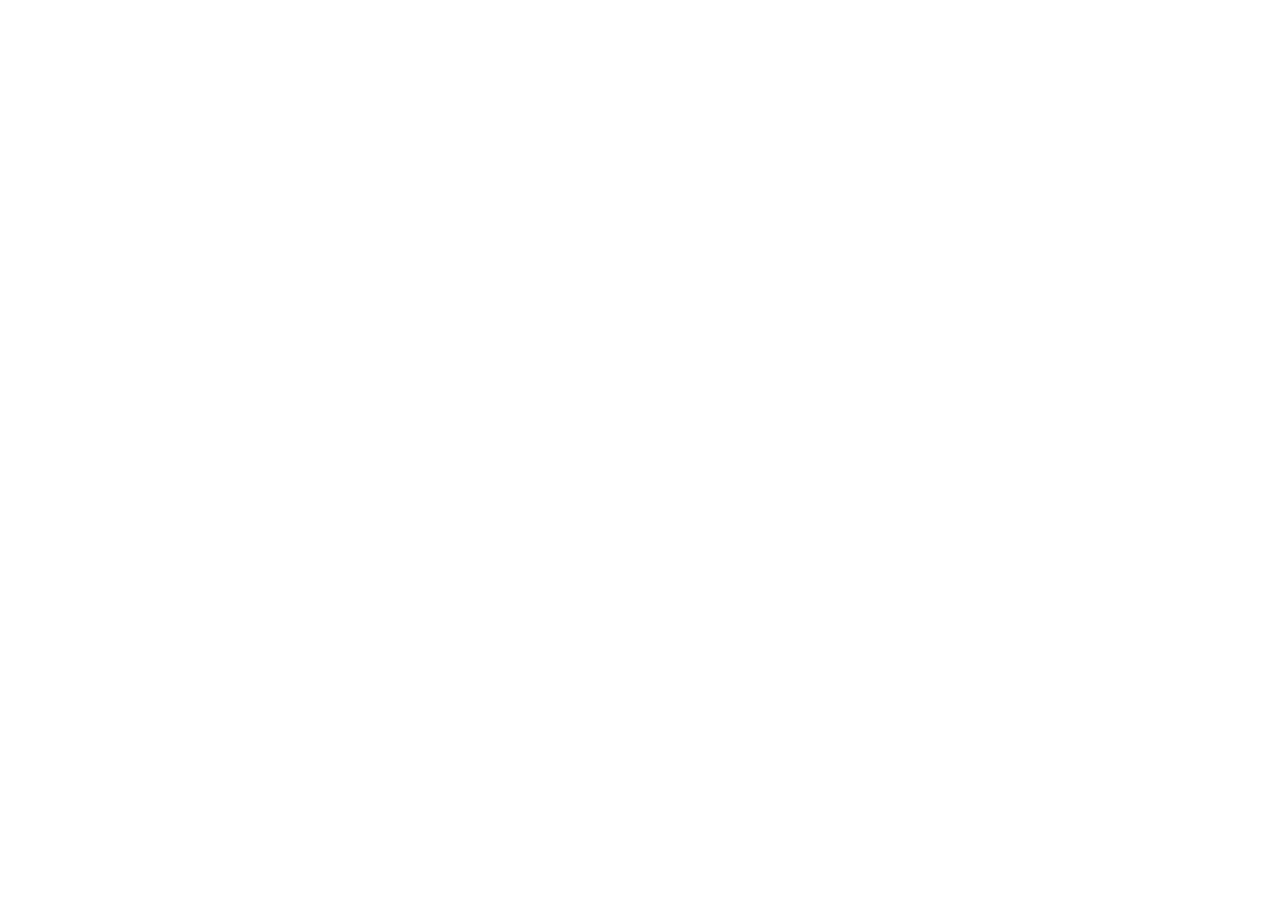
==== commit 0eadeff6: "Add files via upload" ====
--- a/index.html
+++ b/index.html
@@ -6,7 +6,7 @@
   <meta name="viewport" content="width=device-width, initial-scale=1.0" />
   <!-- TODO: Set the document title to the name of your application -->
   <title>Συν-Επιτυχείν</title>
-  <link rel="icon" type="image/x-icon" href="/favicon.ico?v=2" />
+  <link rel="icon" type="image/x-icon" href="./favicon.ico?v=2" />
   <meta name="description" content="mcdalakis Project" />
   <meta name="author" content="mcdalakis" />
 
@@ -17,8 +17,28 @@
 
   <meta name="twitter:card" content="summary_large_image" />
   <meta name="twitter:site" content="@mcdalakis" />
-  <script type="module" crossorigin src="/assets/index-UaWZlqmb.js"></script>
-  <link rel="stylesheet" crossorigin href="/assets/index-BDaaPluQ.css">
+
+  <script type="text/javascript">
+    // Single Page Apps for GitHub Pages
+    // MIT License
+    // https://github.com/rafgraph/spa-github-pages
+    // This script checks to see if a redirect is present in the query string,
+    // converts it back into a correct url and adds it to the
+    // browser's history using window.history.replaceState(...),
+    // which causes the browser to stay on the current page regardless of the refresh.
+    (function(l) {
+      if (l.search[1] === '/' ) {
+        var decoded = l.search.slice(1).split('&').map(function(s) { 
+          return s.replace(/~and~/g, '&')
+        }).join('?');
+        window.history.replaceState(null, null,
+            l.pathname.slice(0, -1) + decoded + l.hash
+        );
+      }
+    }(window.location))
+  </script>
+  <script type="module" crossorigin src="/sinepitixin/assets/index-eqwnf0Xx.js"></script>
+  <link rel="stylesheet" crossorigin href="/sinepitixin/assets/index-B4QCaMMU.css">
 </head>
 
 <body>
